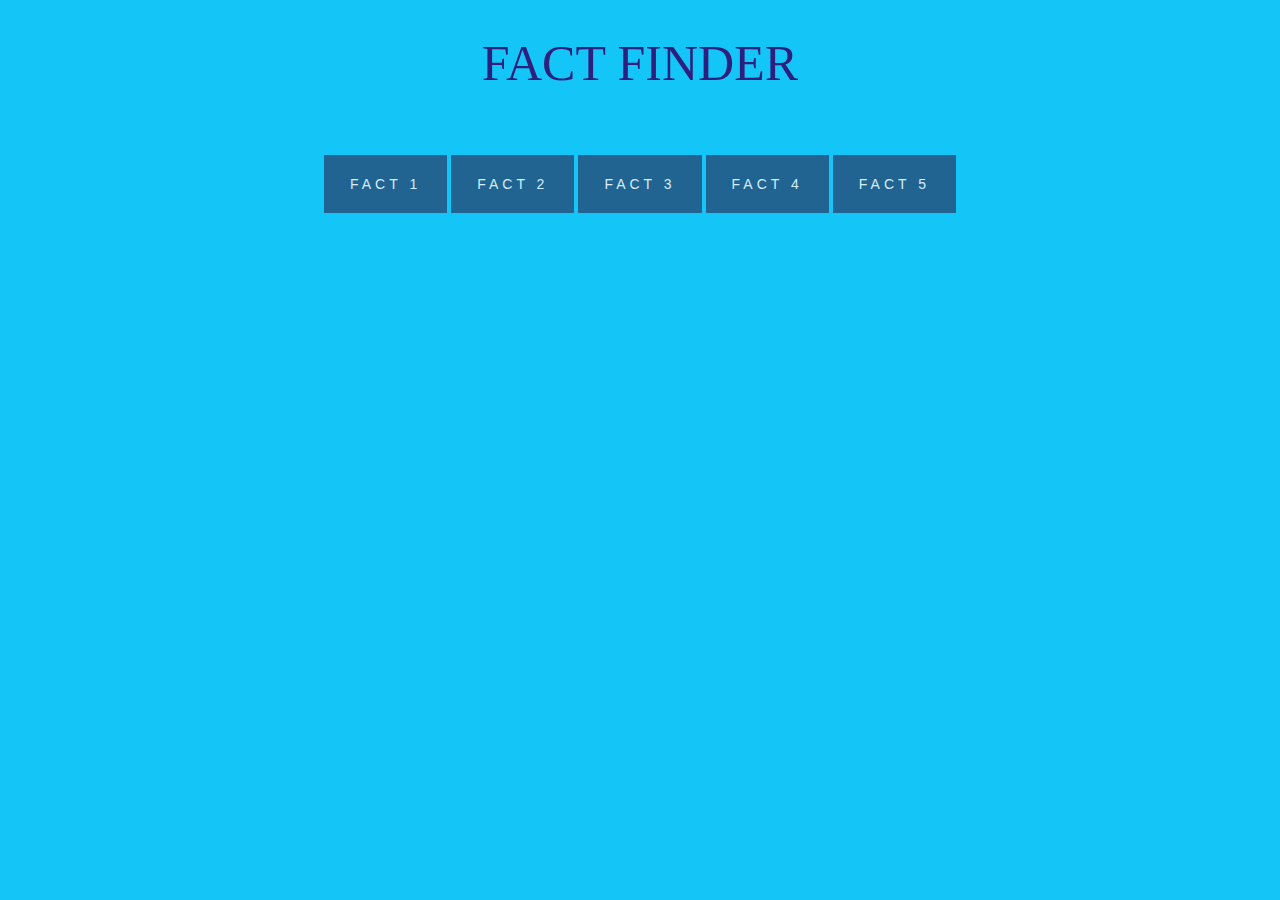
==== Fact/Index.html @ 48ba2a70 "Add files via upload" ====
<!DOCTYPE html>
<html lang="en">
  <head>
    <meta charset="utf-8">
	<title>Fact Finder</title>
	<link rel="stylesheet" href="fax.css">
</head>
<body>
	<div id="selector">
	
	<h1>Fact Finder</h1>
	
	<button>Fact 1</button>
	<button>Fact 2</button>
	<button>Fact 3</button>
	<button>Fact 4</button>
	<button>Fact 5</button>
		
	
	<script type="text/javascript" src="fax.js"></script>
</body>
</html>
---- Fact/fax.css ----
h1 {
	font-size: 50px;
	text-transform: uppercase;	
	font-weight: 200; 
	text-decoration: none;
}

body {
	background-color: #14C6F7;
	color: #2E1E7D;
	text-align: center;
}

button {
	margin: 30px auto 0;
	padding: 20px 25px;
	background-color: #216391;
	color: #D4EDFF;
	font-size: 14px;
	text-align: center;
	border: 1px solid #216391;
	text-transform: uppercase;
	text-decoration: none;
	letter-spacing: 4px;
	outline: none;
}

button:hover {
	transition: 0.3s;
	background-color: #1B2B47;
	color: #D4EDFF;
	text-decoration: underline;
}

#factbox {
	margin: 30px auto 0;
	padding: 20px 25px;
	height: 90px;
	width: 583px;
	background-color: #216391;
}

#facts {
	color: #D4EDFF;
	text-transform: uppercase;
	text-decoration: none;
	letter-spacing: 2px;
	outline: none;
}
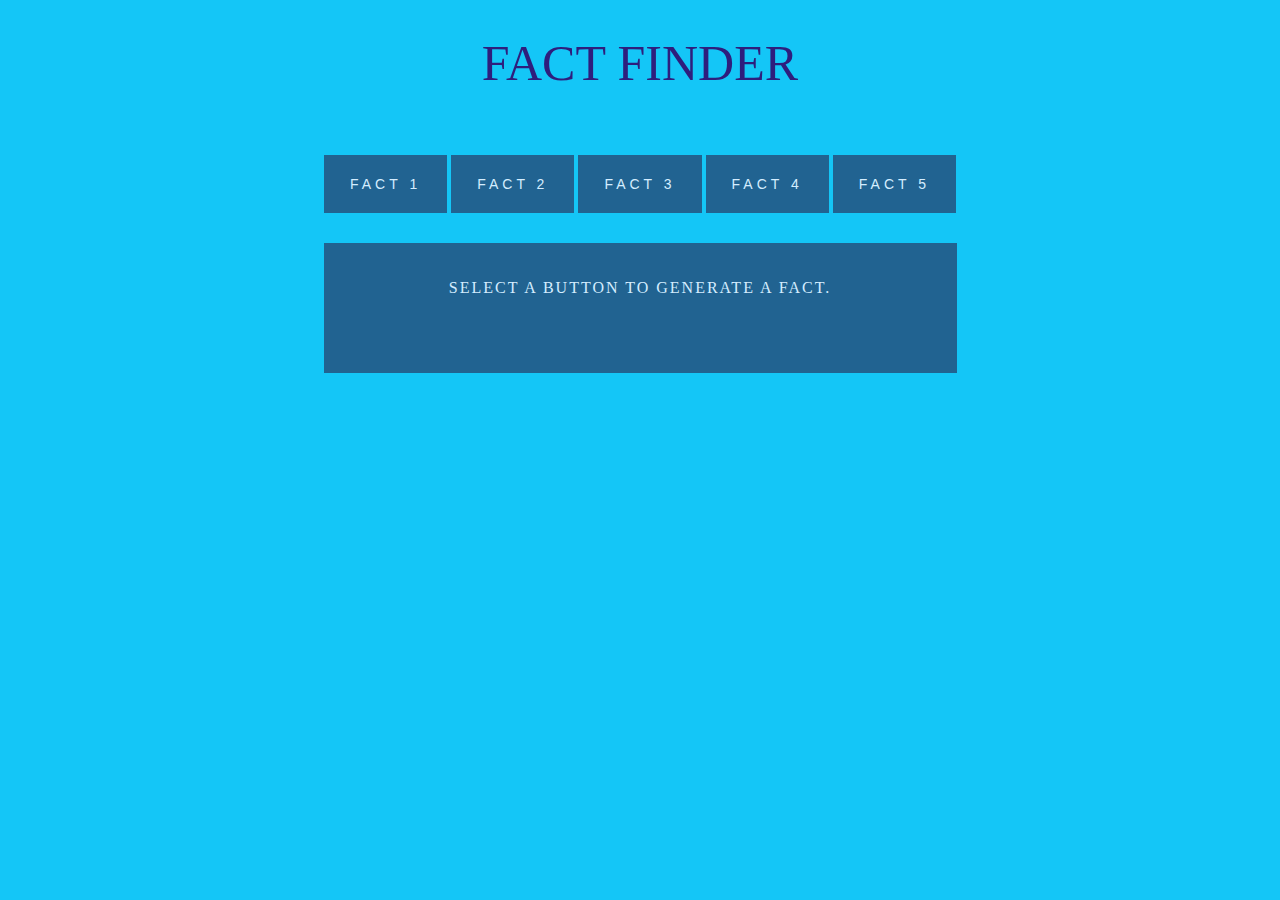
==== commit 693d7fed: "Add files via upload" ====
--- a/Fact/Index.html
+++ b/Fact/Index.html
@@ -10,13 +10,18 @@
 	
 	<h1>Fact Finder</h1>
 	
-	<button>Fact 1</button>
-	<button>Fact 2</button>
-	<button>Fact 3</button>
-	<button>Fact 4</button>
-	<button>Fact 5</button>
-		
+	<button onClick="fact1()">Fact 1</button>
+	<button onClick="fact2()">Fact 2</button>
+	<button onClick="fact3()">Fact 3</button>
+	<button onClick="fact4()">Fact 4</button>
+	<button onClick="fact5()">Fact 5</button>
 	
-	<script type="text/javascript" src="fax.js"></script>
+	</div>
+	<div id="factbox">
+		<div id="facts">
+		<p id="fact">Select a button to generate a fact.</p>
+		</div>
+	</div>
+	<script src="fax.js"></script>
 </body>
 </html>--- a/Fact/fax.css
+++ b/Fact/fax.css
@@ -42,6 +42,7 @@
 }
 
 #facts {
+	
 	color: #D4EDFF;
 	text-transform: uppercase;
 	text-decoration: none;
